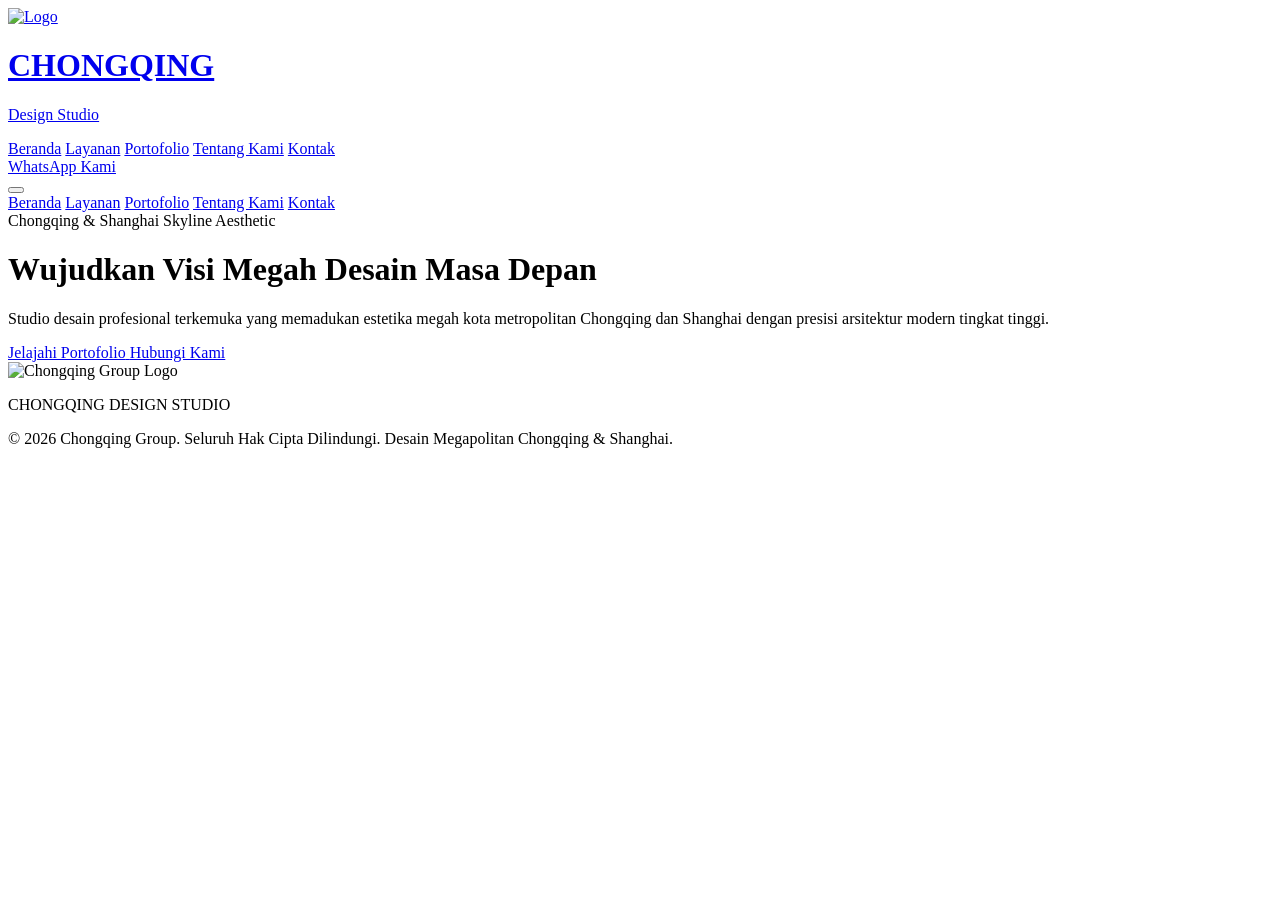
==== index.html @ ed0fbbdc "Create index.html" ====
<!DOCTYPE html>
<html lang="id">
<head>
    <meta charset="UTF-8">
    <meta name="viewport" content="width=device-width, initial-scale=1.0">
    <title>Beranda - Chongqing Design Studio</title>
    <script src="https://cdn.tailwindcss.com"></script>
    <link href="https://fonts.googleapis.com/css2?family=Orbitron:wght@400;600;800;900&family=Plus+Jakarta+Sans:wght@300;400;500;600;700&display=swap" rel="stylesheet">
    <script src="https://unpkg.com/lucide@latest"></script>
    <link rel="stylesheet" href="css/style.css">
</head>
<body class="min-h-screen flex flex-col relative">

    <header class="sticky top-0 z-50 glass-panel border-b border-sky-500/20 px-6 py-4">
        <div class="max-w-7xl mx-auto flex items-center justify-between">
            <a href="index.html" class="flex items-center space-x-3">
                <div class="w-12 h-12 rounded-xl overflow-hidden border-2 border-sky-400/60 shadow-lg shadow-sky-500/20 bg-slate-900 flex items-center justify-center">
                    <img src="images/logo.png" alt="Logo" class="w-full h-full object-cover">
                </div>
                <div>
                    <h1 class="font-tech font-extrabold text-xl tracking-wider bg-gradient-to-r from-sky-400 via-blue-200 to-red-400 bg-clip-text text-transparent">CHONGQING</h1>
                    <p class="text-xs font-semibold text-sky-400 tracking-widest uppercase">Design Studio</p>
                </div>
            </a>

            <nav class="hidden md:flex items-center space-x-2">
                <a href="index.html" class="px-4 py-2 rounded-lg font-medium text-sm transition-all text-sky-400 bg-sky-500/15 border border-sky-500/30">Beranda</a>
                <a href="services.html" class="px-4 py-2 rounded-lg font-medium text-sm transition-all ">Layanan</a>
                <a href="portfolio.html" class="px-4 py-2 rounded-lg font-medium text-sm transition-all ">Portofolio</a>
                <a href="about.html" class="px-4 py-2 rounded-lg font-medium text-sm transition-all ">Tentang Kami</a>
                <a href="contact.html" class="px-4 py-2 rounded-lg font-medium text-sm transition-all ">Kontak</a>
            </nav>

            <div class="hidden lg:flex items-center space-x-3">
                <a href="https://wa.me/6283189483134?text=Halo%20Chongqing%20Design,%20saya%20tertarik%20dengan%20jasa%20desain%20Anda." target="_blank" class="flex items-center space-x-2 bg-gradient-to-r from-emerald-600 to-teal-600 hover:from-emerald-500 hover:to-teal-500 text-white px-4 py-2 rounded-xl text-sm font-semibold shadow-lg shadow-emerald-600/30 transition-all transform hover:scale-105">
                    <i data-lucide="message-circle" class="w-4 h-4"></i>
                    <span>WhatsApp Kami</span>
                </a>
            </div>

            <button id="menu-btn" class="md:hidden text-slate-200 focus:outline-none p-2 rounded-lg bg-slate-800/50">
                <i data-lucide="menu" class="w-6 h-6"></i>
            </button>
        </div>

        <div id="mobile-menu" class="hidden md:hidden mt-4 pt-4 border-t border-slate-700/60 flex flex-col space-y-2">
            <a href="index.html" class="px-4 py-2 rounded-lg font-medium text-sm text-slate-300">Beranda</a>
            <a href="services.html" class="px-4 py-2 rounded-lg font-medium text-sm text-slate-300">Layanan</a>
            <a href="portfolio.html" class="px-4 py-2 rounded-lg font-medium text-sm text-slate-300">Portofolio</a>
            <a href="about.html" class="px-4 py-2 rounded-lg font-medium text-sm text-slate-300">Tentang Kami</a>
            <a href="contact.html" class="px-4 py-2 rounded-lg font-medium text-sm text-slate-300">Kontak</a>
        </div>
    </header>

    <main class="flex-grow skyline-bg relative py-16 px-4 sm:px-6 lg:px-8">
        <div class="max-w-7xl mx-auto space-y-16">
            <div class="grid grid-cols-1 lg:grid-cols-12 gap-12 items-center">
                <div class="lg:col-span-7 space-y-6">
                    <div class="inline-flex items-center space-x-2 px-3 py-1.5 rounded-full bg-sky-500/10 border border-sky-500/30 text-sky-400 text-xs font-semibold tracking-wider uppercase">
                        <span class="w-2 h-2 rounded-full bg-sky-400 animate-pulse"></span>
                        <span>Chongqing & Shanghai Skyline Aesthetic</span>
                    </div>
                    <h1 class="font-tech text-4xl sm:text-6xl font-black tracking-tight leading-none">
                        Wujudkan Visi Megah <span class="bg-gradient-to-r from-sky-400 via-teal-300 to-red-400 bg-clip-text text-transparent">Desain Masa Depan</span>
                    </h1>
                    <p class="text-slate-300 text-lg sm:text-xl font-normal leading-relaxed">
                        Studio desain profesional terkemuka yang memadukan estetika megah kota metropolitan Chongqing dan Shanghai dengan presisi arsitektur modern tingkat tinggi.
                    </p>
                    <div class="flex flex-wrap gap-4 pt-4">
                        <a href="portfolio.html" class="flex items-center space-x-2 bg-sky-500 hover:bg-sky-400 text-slate-950 font-bold px-6 py-3.5 rounded-xl shadow-lg shadow-sky-500/40 transition-all transform hover:scale-105">
                            <i data-lucide="eye" class="w-5 h-5"></i>
                            <span>Jelajahi Portofolio</span>
                        </a>
                        <a href="contact.html" class="flex items-center space-x-2 bg-slate-800/80 hover:bg-slate-700 text-white font-semibold px-6 py-3.5 rounded-xl border border-slate-600 transition-all transform hover:scale-105">
                            <i data-lucide="phone-call" class="w-5 h-5 text-sky-400"></i>
                            <span>Hubungi Kami</span>
                        </a>
                    </div>
                </div>
                <div class="lg:col-span-5 relative">
                    <div class="glass-panel rounded-2xl p-6 space-y-6 border border-sky-500/30">
                        <div class="relative h-72 rounded-xl overflow-hidden bg-slate-950 flex items-center justify-center p-4">
                            <img src="images/logo.png" alt="Chongqing Group Logo" class="w-full h-full object-contain">
                        </div>
                    </div>
                </div>
            </div>
        </div>
    </main>

    <footer class="glass-panel border-t border-sky-500/20 py-8 px-6 text-center text-xs text-slate-400 space-y-2 mt-auto">
        <div class="flex items-center justify-center space-x-2">
            <span class="w-2 h-2 rounded-full bg-sky-400"></span>
            <p class="font-tech text-slate-300 font-bold tracking-wider">CHONGQING DESIGN STUDIO</p>
        </div>
        <p>&copy; 2026 Chongqing Group. Seluruh Hak Cipta Dilindungi. Desain Megapolitan Chongqing & Shanghai.</p>
    </footer>

    <script src="js/script.js"></script>
</body>
</html>
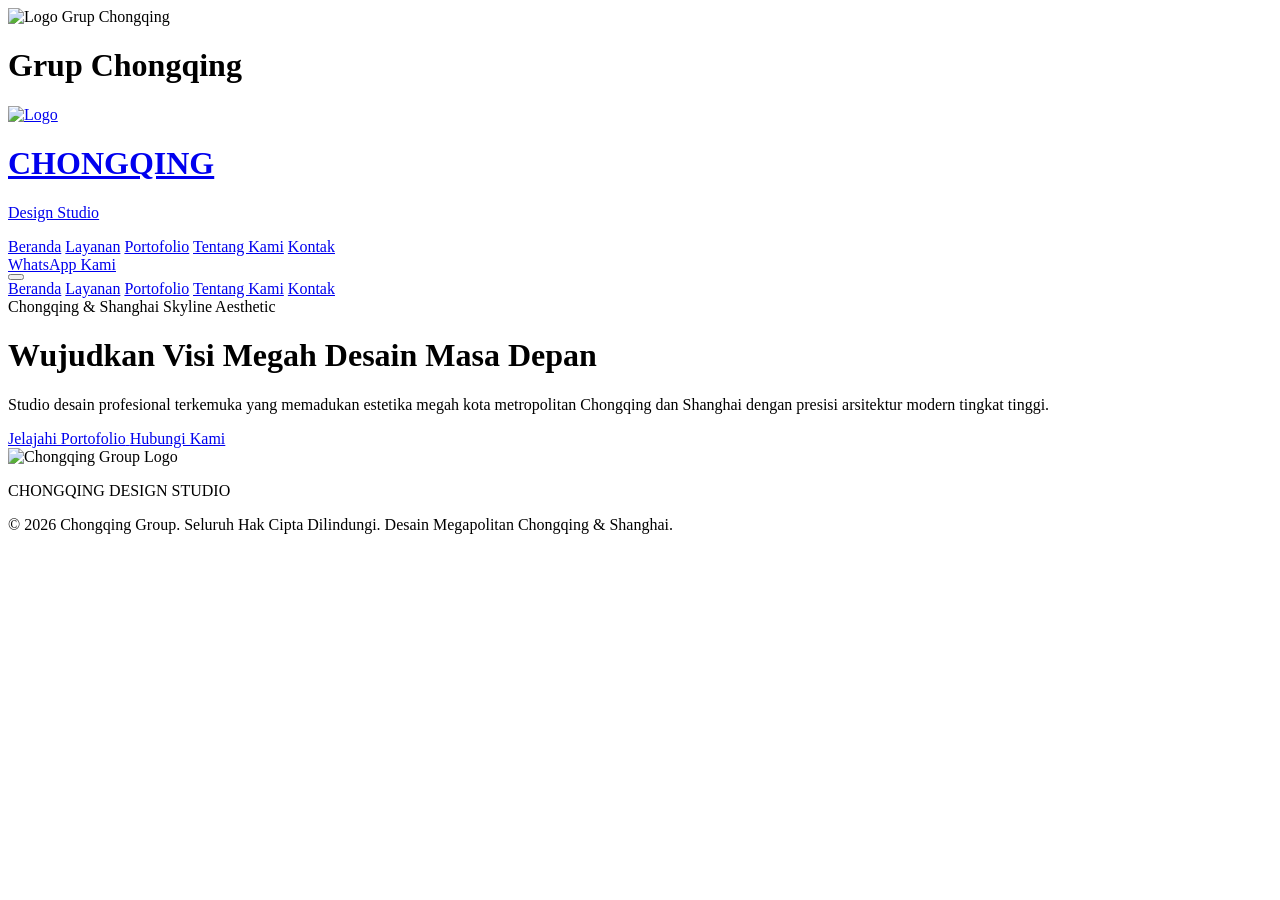
==== commit 571bb3dd: "Update index.html" ====
--- a/index.html
+++ b/index.html
@@ -1,3 +1,8 @@
+<header class="header-chongqing">
+    <!-- Logo resmi Grup Chongqing -->
+    <img src="b305e177-7d1b-47c0-97ee-3801e313e14f_2.png" alt="Logo Grup Chongqing" class="logo-chongqing">
+    <h1>Grup Chongqing</h1>
+</header>
 <!DOCTYPE html>
 <html lang="id">
 <head>
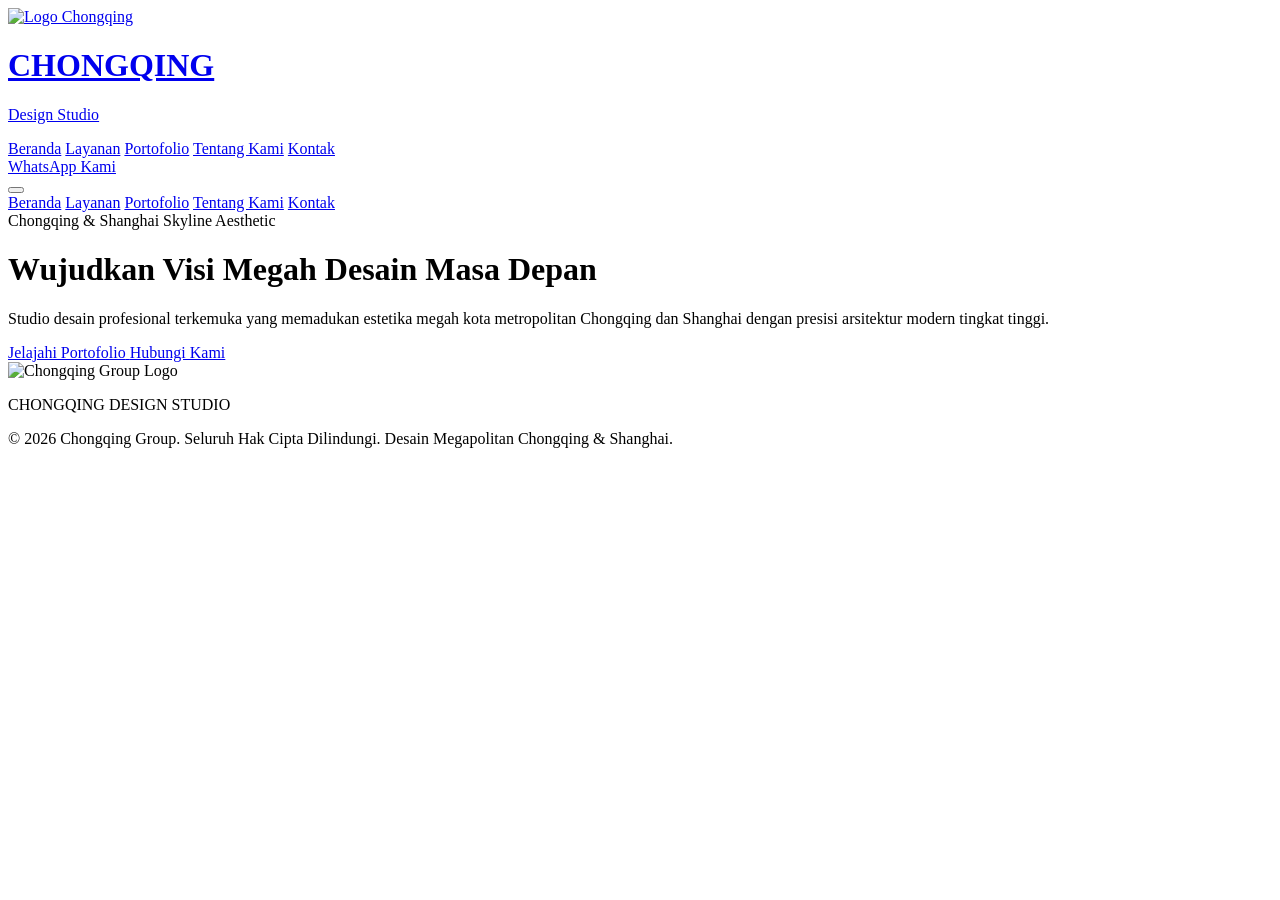
==== commit 4273fd7f: "Update index.html" ====
--- a/index.html
+++ b/index.html
@@ -1,8 +1,3 @@
-<header class="header-chongqing">
-    <!-- Logo resmi Grup Chongqing -->
-    <img src="b305e177-7d1b-47c0-97ee-3801e313e14f_2.png" alt="Logo Grup Chongqing" class="logo-chongqing">
-    <h1>Grup Chongqing</h1>
-</header>
 <!DOCTYPE html>
 <html lang="id">
 <head>
@@ -14,28 +9,31 @@
     <script src="https://unpkg.com/lucide@latest"></script>
     <link rel="stylesheet" href="css/style.css">
 </head>
-<body class="min-h-screen flex flex-col relative">
+<body class="min-h-screen flex flex-col relative bg-slate-950 text-white font-['Plus_Jakarta_Sans',sans-serif]">
 
-    <header class="sticky top-0 z-50 glass-panel border-b border-sky-500/20 px-6 py-4">
+    <!-- HEADER / NAVBAR -->
+    <header class="sticky top-0 z-50 bg-slate-900/90 backdrop-blur-md border-b border-sky-500/20 px-4 sm:px-6 py-4">
         <div class="max-w-7xl mx-auto flex items-center justify-between">
             <a href="index.html" class="flex items-center space-x-3">
-                <div class="w-12 h-12 rounded-xl overflow-hidden border-2 border-sky-400/60 shadow-lg shadow-sky-500/20 bg-slate-900 flex items-center justify-center">
-                    <img src="images/logo.png" alt="Logo" class="w-full h-full object-cover">
+                <div class="w-10 h-10 sm:w-12 sm:h-12 rounded-xl overflow-hidden border-2 border-sky-400/60 shadow-lg shadow-sky-500/20 bg-slate-900 flex items-center justify-center">
+                    <img src="b305e177-7d1b-47c0-97ee-3801e313e14f_2.png" alt="Logo Chongqing" class="w-full h-full object-cover">
                 </div>
                 <div>
-                    <h1 class="font-tech font-extrabold text-xl tracking-wider bg-gradient-to-r from-sky-400 via-blue-200 to-red-400 bg-clip-text text-transparent">CHONGQING</h1>
-                    <p class="text-xs font-semibold text-sky-400 tracking-widest uppercase">Design Studio</p>
+                    <h1 class="font-bold text-base sm:text-xl tracking-wider text-sky-400 font-['Orbitron']">CHONGQING</h1>
+                    <p class="text-[10px] sm:text-xs font-semibold text-slate-400 tracking-widest uppercase">Design Studio</p>
                 </div>
             </a>
 
+            <!-- NAVIGASI DESKTOP -->
             <nav class="hidden md:flex items-center space-x-2">
-                <a href="index.html" class="px-4 py-2 rounded-lg font-medium text-sm transition-all text-sky-400 bg-sky-500/15 border border-sky-500/30">Beranda</a>
-                <a href="services.html" class="px-4 py-2 rounded-lg font-medium text-sm transition-all ">Layanan</a>
-                <a href="portfolio.html" class="px-4 py-2 rounded-lg font-medium text-sm transition-all ">Portofolio</a>
-                <a href="about.html" class="px-4 py-2 rounded-lg font-medium text-sm transition-all ">Tentang Kami</a>
-                <a href="contact.html" class="px-4 py-2 rounded-lg font-medium text-sm transition-all ">Kontak</a>
+                <a href="index.html" class="px-4 py-2 rounded-lg font-medium text-sm text-sky-400 bg-sky-500/15 border border-sky-500/30">Beranda</a>
+                <a href="services.html" class="px-4 py-2 rounded-lg font-medium text-sm text-slate-300 hover:text-sky-400 transition-all">Layanan</a>
+                <a href="portfolio.html" class="px-4 py-2 rounded-lg font-medium text-sm text-slate-300 hover:text-sky-400 transition-all">Portofolio</a>
+                <a href="about.html" class="px-4 py-2 rounded-lg font-medium text-sm text-slate-300 hover:text-sky-400 transition-all">Tentang Kami</a>
+                <a href="contact.html" class="px-4 py-2 rounded-lg font-medium text-sm text-slate-300 hover:text-sky-400 transition-all">Kontak</a>
             </nav>
 
+            <!-- TOMBOL WHATSAPP -->
             <div class="hidden lg:flex items-center space-x-3">
                 <a href="https://wa.me/6283189483134?text=Halo%20Chongqing%20Design,%20saya%20tertarik%20dengan%20jasa%20desain%20Anda." target="_blank" class="flex items-center space-x-2 bg-gradient-to-r from-emerald-600 to-teal-600 hover:from-emerald-500 hover:to-teal-500 text-white px-4 py-2 rounded-xl text-sm font-semibold shadow-lg shadow-emerald-600/30 transition-all transform hover:scale-105">
                     <i data-lucide="message-circle" class="w-4 h-4"></i>
@@ -43,13 +41,15 @@
                 </a>
             </div>
 
+            <!-- TOMBOL MENU MOBILE -->
             <button id="menu-btn" class="md:hidden text-slate-200 focus:outline-none p-2 rounded-lg bg-slate-800/50">
                 <i data-lucide="menu" class="w-6 h-6"></i>
             </button>
         </div>
 
+        <!-- MENU MOBILE DROPDOWN -->
         <div id="mobile-menu" class="hidden md:hidden mt-4 pt-4 border-t border-slate-700/60 flex flex-col space-y-2">
-            <a href="index.html" class="px-4 py-2 rounded-lg font-medium text-sm text-slate-300">Beranda</a>
+            <a href="index.html" class="px-4 py-2 rounded-lg font-medium text-sm text-sky-400 bg-sky-500/10">Beranda</a>
             <a href="services.html" class="px-4 py-2 rounded-lg font-medium text-sm text-slate-300">Layanan</a>
             <a href="portfolio.html" class="px-4 py-2 rounded-lg font-medium text-sm text-slate-300">Portofolio</a>
             <a href="about.html" class="px-4 py-2 rounded-lg font-medium text-sm text-slate-300">Tentang Kami</a>
@@ -57,21 +57,27 @@
         </div>
     </header>
 
-    <main class="flex-grow skyline-bg relative py-16 px-4 sm:px-6 lg:px-8">
-        <div class="max-w-7xl mx-auto space-y-16">
+    <!-- KONTEN UTAMA -->
+    <main class="flex-grow skyline-bg relative py-16 px-4 sm:px-6 lg:px-8 flex items-center">
+        <div class="max-w-7xl mx-auto w-full space-y-16">
             <div class="grid grid-cols-1 lg:grid-cols-12 gap-12 items-center">
-                <div class="lg:col-span-7 space-y-6">
+                
+                <!-- TEKS KIRI -->
+                <div class="lg:col-span-7 space-y-6 text-center lg:text-left">
                     <div class="inline-flex items-center space-x-2 px-3 py-1.5 rounded-full bg-sky-500/10 border border-sky-500/30 text-sky-400 text-xs font-semibold tracking-wider uppercase">
                         <span class="w-2 h-2 rounded-full bg-sky-400 animate-pulse"></span>
                         <span>Chongqing & Shanghai Skyline Aesthetic</span>
                     </div>
-                    <h1 class="font-tech text-4xl sm:text-6xl font-black tracking-tight leading-none">
+                    
+                    <h1 class="text-3xl sm:text-6xl font-black tracking-tight leading-tight font-['Orbitron']">
                         Wujudkan Visi Megah <span class="bg-gradient-to-r from-sky-400 via-teal-300 to-red-400 bg-clip-text text-transparent">Desain Masa Depan</span>
                     </h1>
-                    <p class="text-slate-300 text-lg sm:text-xl font-normal leading-relaxed">
+                    
+                    <p class="text-slate-300 text-base sm:text-xl font-normal leading-relaxed max-w-2xl mx-auto lg:mx-0">
                         Studio desain profesional terkemuka yang memadukan estetika megah kota metropolitan Chongqing dan Shanghai dengan presisi arsitektur modern tingkat tinggi.
                     </p>
-                    <div class="flex flex-wrap gap-4 pt-4">
+                    
+                    <div class="flex flex-wrap justify-center lg:justify-start gap-4 pt-4">
                         <a href="portfolio.html" class="flex items-center space-x-2 bg-sky-500 hover:bg-sky-400 text-slate-950 font-bold px-6 py-3.5 rounded-xl shadow-lg shadow-sky-500/40 transition-all transform hover:scale-105">
                             <i data-lucide="eye" class="w-5 h-5"></i>
                             <span>Jelajahi Portofolio</span>
@@ -82,25 +88,41 @@
                         </a>
                     </div>
                 </div>
+
+                <!-- KARTU GAMBAR KANAN -->
                 <div class="lg:col-span-5 relative">
-                    <div class="glass-panel rounded-2xl p-6 space-y-6 border border-sky-500/30">
-                        <div class="relative h-72 rounded-xl overflow-hidden bg-slate-950 flex items-center justify-center p-4">
-                            <img src="images/logo.png" alt="Chongqing Group Logo" class="w-full h-full object-contain">
+                    <div class="bg-slate-900/80 backdrop-blur-xl rounded-2xl p-6 space-y-6 border border-sky-500/30 shadow-2xl shadow-sky-500/10">
+                        <div class="relative h-72 rounded-xl overflow-hidden bg-slate-950 flex items-center justify-center p-4 border border-sky-500/20">
+                            <img src="b305e177-7d1b-47c0-97ee-3801e313e14f_2.png" alt="Chongqing Group Logo" class="w-full h-full object-contain">
                         </div>
                     </div>
                 </div>
+
             </div>
         </div>
     </main>
 
-    <footer class="glass-panel border-t border-sky-500/20 py-8 px-6 text-center text-xs text-slate-400 space-y-2 mt-auto">
+    <!-- FOOTER -->
+    <footer class="bg-slate-900/80 backdrop-blur-md border-t border-sky-500/20 py-8 px-6 text-center text-xs text-slate-400 space-y-2 mt-auto">
         <div class="flex items-center justify-center space-x-2">
             <span class="w-2 h-2 rounded-full bg-sky-400"></span>
-            <p class="font-tech text-slate-300 font-bold tracking-wider">CHONGQING DESIGN STUDIO</p>
+            <p class="font-bold text-slate-300 tracking-wider font-['Orbitron']">CHONGQING DESIGN STUDIO</p>
         </div>
         <p>&copy; 2026 Chongqing Group. Seluruh Hak Cipta Dilindungi. Desain Megapolitan Chongqing & Shanghai.</p>
     </footer>
 
-    <script src="js/script.js"></script>
+    <!-- SCRIPT TAMBAHAN UNTUK MOBILE MENU -->
+    <script>
+        if (typeof lucide !== 'undefined') lucide.createIcons();
+        
+        const menuBtn = document.getElementById('menu-btn');
+        const mobileMenu = document.getElementById('mobile-menu');
+        
+        if (menuBtn && mobileMenu) {
+            menuBtn.addEventListener('click', () => {
+                mobileMenu.classList.toggle('hidden');
+            });
+        }
+    </script>
 </body>
 </html>
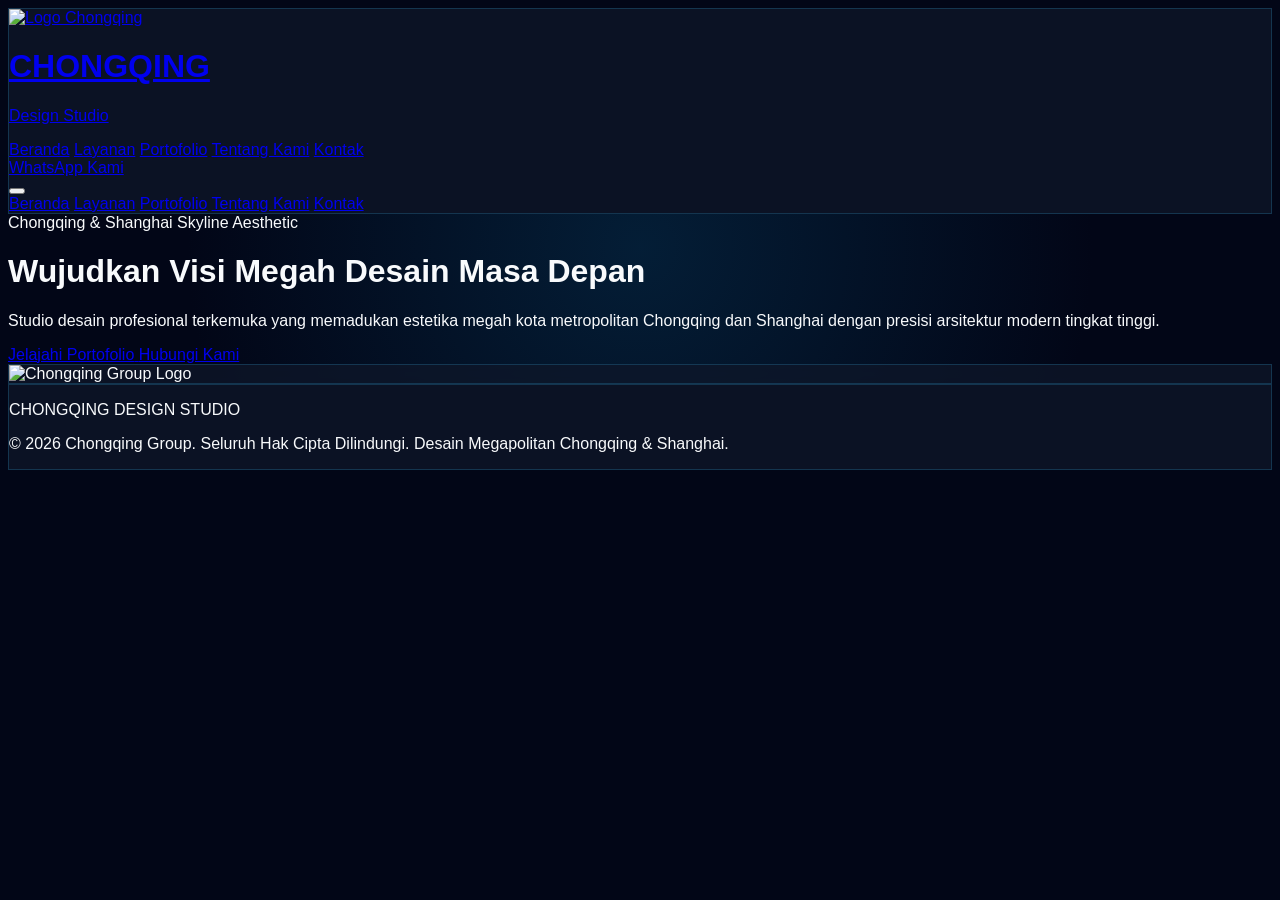
==== commit 4437605a: "Update index.html" ====
--- a/index.html
+++ b/index.html
@@ -7,30 +7,52 @@
     <script src="https://cdn.tailwindcss.com"></script>
     <link href="https://fonts.googleapis.com/css2?family=Orbitron:wght@400;600;800;900&family=Plus+Jakarta+Sans:wght@300;400;500;600;700&display=swap" rel="stylesheet">
     <script src="https://unpkg.com/lucide@latest"></script>
-    <link rel="stylesheet" href="css/style.css">
+    
+    <!-- CSS INTERNAL (Menggantikan file style.css eksternal agar aman dari error) -->
+    <style>
+        body {
+            font-family: 'Plus Jakarta Sans', sans-serif;
+            background-color: #020617;
+            color: #f8fafc;
+        }
+        .font-tech {
+            font-family: 'Orbitron', sans-serif;
+        }
+        .glass-panel {
+            background: rgba(15, 23, 42, 0.75);
+            backdrop-filter: blur(16px);
+            -webkit-backdrop-filter: blur(16px);
+            border: 1px solid rgba(56, 189, 248, 0.2);
+        }
+        .skyline-bg {
+            background-image: radial-gradient(circle at 50% 20%, rgba(14, 165, 233, 0.15) 0%, rgba(2, 6, 23, 0.95) 70%);
+        }
+    </style>
 </head>
-<body class="min-h-screen flex flex-col relative bg-slate-950 text-white font-['Plus_Jakarta_Sans',sans-serif]">
+<body class="min-h-screen flex flex-col relative">
 
     <!-- HEADER / NAVBAR -->
-    <header class="sticky top-0 z-50 bg-slate-900/90 backdrop-blur-md border-b border-sky-500/20 px-4 sm:px-6 py-4">
+    <header class="sticky top-0 z-50 glass-panel border-b border-sky-500/20 px-4 sm:px-6 py-4">
         <div class="max-w-7xl mx-auto flex items-center justify-between">
+            
+            <!-- LOGO & BRAND -->
             <a href="index.html" class="flex items-center space-x-3">
                 <div class="w-10 h-10 sm:w-12 sm:h-12 rounded-xl overflow-hidden border-2 border-sky-400/60 shadow-lg shadow-sky-500/20 bg-slate-900 flex items-center justify-center">
                     <img src="b305e177-7d1b-47c0-97ee-3801e313e14f_2.png" alt="Logo Chongqing" class="w-full h-full object-cover">
                 </div>
                 <div>
-                    <h1 class="font-bold text-base sm:text-xl tracking-wider text-sky-400 font-['Orbitron']">CHONGQING</h1>
-                    <p class="text-[10px] sm:text-xs font-semibold text-slate-400 tracking-widest uppercase">Design Studio</p>
+                    <h1 class="font-tech font-extrabold text-base sm:text-xl tracking-wider bg-gradient-to-r from-sky-400 via-blue-200 to-red-400 bg-clip-text text-transparent">CHONGQING</h1>
+                    <p class="text-[10px] sm:text-xs font-semibold text-sky-400 tracking-widest uppercase">Design Studio</p>
                 </div>
             </a>
 
             <!-- NAVIGASI DESKTOP -->
             <nav class="hidden md:flex items-center space-x-2">
-                <a href="index.html" class="px-4 py-2 rounded-lg font-medium text-sm text-sky-400 bg-sky-500/15 border border-sky-500/30">Beranda</a>
-                <a href="services.html" class="px-4 py-2 rounded-lg font-medium text-sm text-slate-300 hover:text-sky-400 transition-all">Layanan</a>
-                <a href="portfolio.html" class="px-4 py-2 rounded-lg font-medium text-sm text-slate-300 hover:text-sky-400 transition-all">Portofolio</a>
-                <a href="about.html" class="px-4 py-2 rounded-lg font-medium text-sm text-slate-300 hover:text-sky-400 transition-all">Tentang Kami</a>
-                <a href="contact.html" class="px-4 py-2 rounded-lg font-medium text-sm text-slate-300 hover:text-sky-400 transition-all">Kontak</a>
+                <a href="index.html" class="px-4 py-2 rounded-lg font-medium text-sm transition-all text-sky-400 bg-sky-500/15 border border-sky-500/30">Beranda</a>
+                <a href="services.html" class="px-4 py-2 rounded-lg font-medium text-sm transition-all text-slate-300 hover:text-sky-400">Layanan</a>
+                <a href="portfolio.html" class="px-4 py-2 rounded-lg font-medium text-sm transition-all text-slate-300 hover:text-sky-400">Portofolio</a>
+                <a href="about.html" class="px-4 py-2 rounded-lg font-medium text-sm transition-all text-slate-300 hover:text-sky-400">Tentang Kami</a>
+                <a href="contact.html" class="px-4 py-2 rounded-lg font-medium text-sm transition-all text-slate-300 hover:text-sky-400">Kontak</a>
             </nav>
 
             <!-- TOMBOL WHATSAPP -->
@@ -42,7 +64,7 @@
             </div>
 
             <!-- TOMBOL MENU MOBILE -->
-            <button id="menu-btn" class="md:hidden text-slate-200 focus:outline-none p-2 rounded-lg bg-slate-800/50">
+            <button id="menu-btn" class="md:hidden text-slate-200 focus:outline-none p-2 rounded-lg bg-slate-800/50 border border-slate-700">
                 <i data-lucide="menu" class="w-6 h-6"></i>
             </button>
         </div>
@@ -69,7 +91,7 @@
                         <span>Chongqing & Shanghai Skyline Aesthetic</span>
                     </div>
                     
-                    <h1 class="text-3xl sm:text-6xl font-black tracking-tight leading-tight font-['Orbitron']">
+                    <h1 class="font-tech text-3xl sm:text-6xl font-black tracking-tight leading-tight">
                         Wujudkan Visi Megah <span class="bg-gradient-to-r from-sky-400 via-teal-300 to-red-400 bg-clip-text text-transparent">Desain Masa Depan</span>
                     </h1>
                     
@@ -91,7 +113,7 @@
 
                 <!-- KARTU GAMBAR KANAN -->
                 <div class="lg:col-span-5 relative">
-                    <div class="bg-slate-900/80 backdrop-blur-xl rounded-2xl p-6 space-y-6 border border-sky-500/30 shadow-2xl shadow-sky-500/10">
+                    <div class="glass-panel rounded-2xl p-6 space-y-6 border border-sky-500/30 shadow-2xl shadow-sky-500/10">
                         <div class="relative h-72 rounded-xl overflow-hidden bg-slate-950 flex items-center justify-center p-4 border border-sky-500/20">
                             <img src="b305e177-7d1b-47c0-97ee-3801e313e14f_2.png" alt="Chongqing Group Logo" class="w-full h-full object-contain">
                         </div>
@@ -103,18 +125,22 @@
     </main>
 
     <!-- FOOTER -->
-    <footer class="bg-slate-900/80 backdrop-blur-md border-t border-sky-500/20 py-8 px-6 text-center text-xs text-slate-400 space-y-2 mt-auto">
+    <footer class="glass-panel border-t border-sky-500/20 py-8 px-6 text-center text-xs text-slate-400 space-y-2 mt-auto">
         <div class="flex items-center justify-center space-x-2">
             <span class="w-2 h-2 rounded-full bg-sky-400"></span>
-            <p class="font-bold text-slate-300 tracking-wider font-['Orbitron']">CHONGQING DESIGN STUDIO</p>
+            <p class="font-tech text-slate-300 font-bold tracking-wider">CHONGQING DESIGN STUDIO</p>
         </div>
         <p>&copy; 2026 Chongqing Group. Seluruh Hak Cipta Dilindungi. Desain Megapolitan Chongqing & Shanghai.</p>
     </footer>
 
-    <!-- SCRIPT TAMBAHAN UNTUK MOBILE MENU -->
+    <!-- SCRIPT INTERNAL -->
     <script>
-        if (typeof lucide !== 'undefined') lucide.createIcons();
-        
+        // Inisialisasi ikon Lucide
+        if (typeof lucide !== 'undefined') {
+            lucide.createIcons();
+        }
+
+        // Toggle Menu Mobile
         const menuBtn = document.getElementById('menu-btn');
         const mobileMenu = document.getElementById('mobile-menu');
         
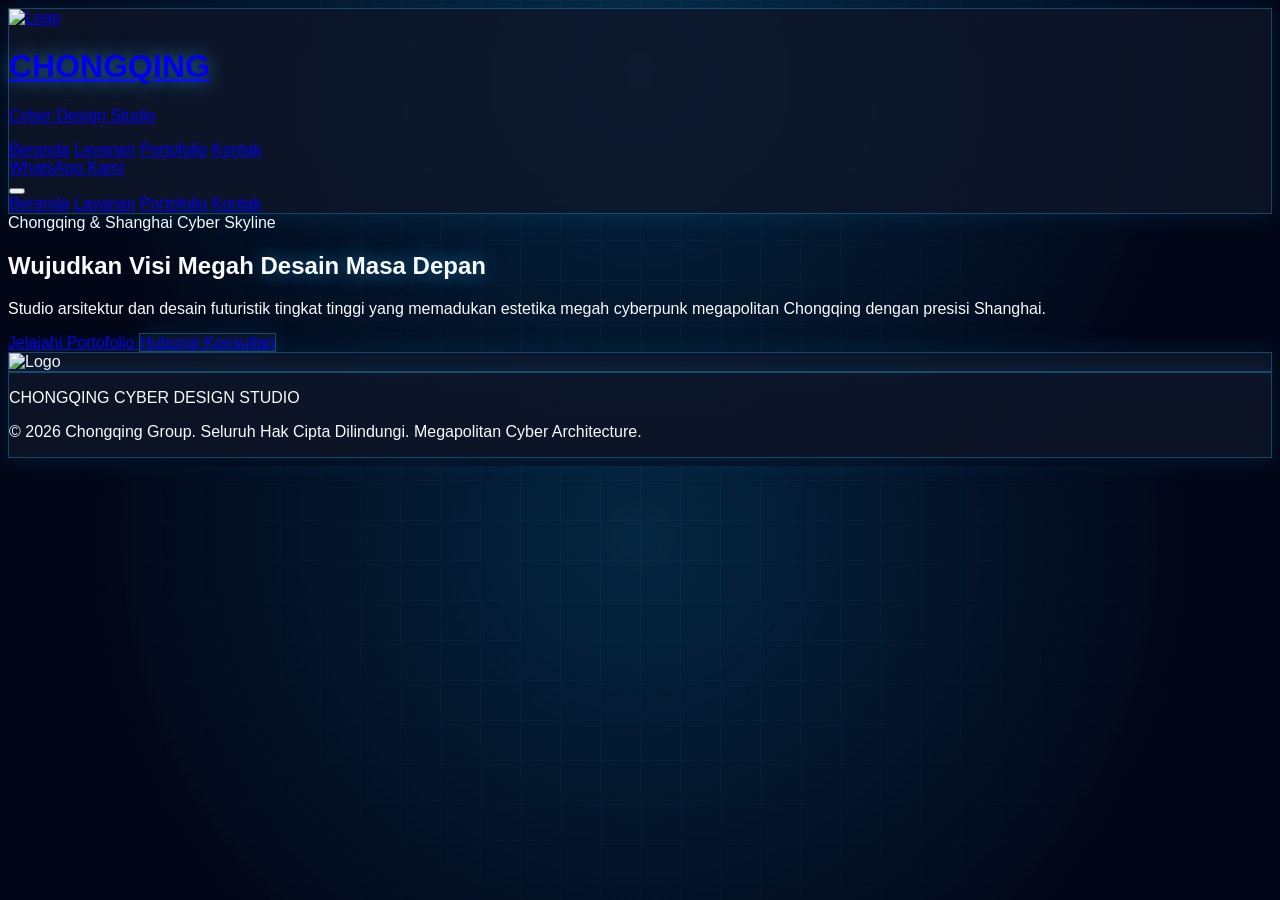
==== commit dcd31796: "Update index.html" ====
--- a/index.html
+++ b/index.html
@@ -7,147 +7,130 @@
     <script src="https://cdn.tailwindcss.com"></script>
     <link href="https://fonts.googleapis.com/css2?family=Orbitron:wght@400;600;800;900&family=Plus+Jakarta+Sans:wght@300;400;500;600;700&display=swap" rel="stylesheet">
     <script src="https://unpkg.com/lucide@latest"></script>
-    
-    <!-- CSS INTERNAL (Menggantikan file style.css eksternal agar aman dari error) -->
     <style>
-        body {
-            font-family: 'Plus Jakarta Sans', sans-serif;
-            background-color: #020617;
-            color: #f8fafc;
+        body { font-family: 'Plus Jakarta Sans', sans-serif; background-color: #020617; color: #f8fafc; overflow-x: hidden; }
+        .font-tech { font-family: 'Orbitron', sans-serif; }
+        .glass-panel {
+            background: rgba(15, 23, 42, 0.8);
+            backdrop-filter: blur(20px);
+            -webkit-backdrop-filter: blur(20px);
+            border: 1px solid rgba(56, 189, 248, 0.3);
+            box-shadow: 0 0 25px rgba(14, 165, 233, 0.15);
         }
-        .font-tech {
-            font-family: 'Orbitron', sans-serif;
+        .cyber-glow {
+            text-shadow: 0 0 20px rgba(56, 189, 248, 0.6);
         }
-        .glass-panel {
-            background: rgba(15, 23, 42, 0.75);
-            backdrop-filter: blur(16px);
-            -webkit-backdrop-filter: blur(16px);
-            border: 1px solid rgba(56, 189, 248, 0.2);
-        }
-        .skyline-bg {
-            background-image: radial-gradient(circle at 50% 20%, rgba(14, 165, 233, 0.15) 0%, rgba(2, 6, 23, 0.95) 70%);
+        .cyber-bg {
+            background-image: radial-gradient(circle at 50% 15%, rgba(14, 165, 233, 0.2) 0%, rgba(2, 6, 23, 0.98) 75%),
+                              linear-gradient(to right, rgba(56, 189, 248, 0.05) 1px, transparent 1px),
+                              linear-gradient(to bottom, rgba(56, 189, 248, 0.05) 1px, transparent 1px);
+            background-size: 100% 100%, 40px 40px, 40px 40px;
         }
     </style>
 </head>
-<body class="min-h-screen flex flex-col relative">
+<body class="min-h-screen flex flex-col cyber-bg">
 
     <!-- HEADER / NAVBAR -->
-    <header class="sticky top-0 z-50 glass-panel border-b border-sky-500/20 px-4 sm:px-6 py-4">
+    <header class="sticky top-0 z-50 glass-panel border-b border-sky-500/30 px-4 sm:px-6 py-4">
         <div class="max-w-7xl mx-auto flex items-center justify-between">
-            
-            <!-- LOGO & BRAND -->
             <a href="index.html" class="flex items-center space-x-3">
-                <div class="w-10 h-10 sm:w-12 sm:h-12 rounded-xl overflow-hidden border-2 border-sky-400/60 shadow-lg shadow-sky-500/20 bg-slate-900 flex items-center justify-center">
-                    <img src="b305e177-7d1b-47c0-97ee-3801e313e14f_2.png" alt="Logo Chongqing" class="w-full h-full object-cover">
+                <div class="w-10 h-10 sm:w-12 sm:h-12 rounded-xl overflow-hidden border-2 border-sky-400 shadow-lg shadow-sky-500/40 bg-slate-900 flex items-center justify-center">
+                    <img src="b305e177-7d1b-47c0-97ee-3801e313e14f_2.png" alt="Logo" class="w-full h-full object-cover">
                 </div>
                 <div>
-                    <h1 class="font-tech font-extrabold text-base sm:text-xl tracking-wider bg-gradient-to-r from-sky-400 via-blue-200 to-red-400 bg-clip-text text-transparent">CHONGQING</h1>
-                    <p class="text-[10px] sm:text-xs font-semibold text-sky-400 tracking-widest uppercase">Design Studio</p>
+                    <h1 class="font-tech font-extrabold text-base sm:text-xl tracking-wider text-sky-400 cyber-glow">CHONGQING</h1>
+                    <p class="text-[10px] sm:text-xs font-semibold text-slate-400 tracking-widest uppercase">Cyber Design Studio</p>
                 </div>
             </a>
 
             <!-- NAVIGASI DESKTOP -->
             <nav class="hidden md:flex items-center space-x-2">
-                <a href="index.html" class="px-4 py-2 rounded-lg font-medium text-sm transition-all text-sky-400 bg-sky-500/15 border border-sky-500/30">Beranda</a>
-                <a href="services.html" class="px-4 py-2 rounded-lg font-medium text-sm transition-all text-slate-300 hover:text-sky-400">Layanan</a>
-                <a href="portfolio.html" class="px-4 py-2 rounded-lg font-medium text-sm transition-all text-slate-300 hover:text-sky-400">Portofolio</a>
-                <a href="about.html" class="px-4 py-2 rounded-lg font-medium text-sm transition-all text-slate-300 hover:text-sky-400">Tentang Kami</a>
-                <a href="contact.html" class="px-4 py-2 rounded-lg font-medium text-sm transition-all text-slate-300 hover:text-sky-400">Kontak</a>
+                <a href="index.html" class="px-4 py-2 rounded-lg font-medium text-sm text-sky-400 bg-sky-500/20 border border-sky-500/40 shadow-sm shadow-sky-500/30">Beranda</a>
+                <a href="services.html" class="px-4 py-2 rounded-lg font-medium text-sm text-slate-300 hover:text-sky-400 hover:bg-sky-500/10 transition-all">Layanan</a>
+                <a href="portfolio.html" class="px-4 py-2 rounded-lg font-medium text-sm text-slate-300 hover:text-sky-400 hover:bg-sky-500/10 transition-all">Portofolio</a>
+                <a href="contact.html" class="px-4 py-2 rounded-lg font-medium text-sm text-slate-300 hover:text-sky-400 hover:bg-sky-500/10 transition-all">Kontak</a>
             </nav>
 
             <!-- TOMBOL WHATSAPP -->
             <div class="hidden lg:flex items-center space-x-3">
-                <a href="https://wa.me/6283189483134?text=Halo%20Chongqing%20Design,%20saya%20tertarik%20dengan%20jasa%20desain%20Anda." target="_blank" class="flex items-center space-x-2 bg-gradient-to-r from-emerald-600 to-teal-600 hover:from-emerald-500 hover:to-teal-500 text-white px-4 py-2 rounded-xl text-sm font-semibold shadow-lg shadow-emerald-600/30 transition-all transform hover:scale-105">
+                <a href="https://wa.me/6283189483134?text=Halo%20Chongqing%20Design,%20saya%20tertarik%20dengan%20jasa%20desain%20Anda." target="_blank" class="flex items-center space-x-2 bg-gradient-to-r from-emerald-600 to-teal-500 hover:from-emerald-500 hover:to-teal-400 text-white px-4 py-2 rounded-xl text-sm font-semibold shadow-lg shadow-emerald-500/30 transition-all transform hover:scale-105 border border-emerald-400/40">
                     <i data-lucide="message-circle" class="w-4 h-4"></i>
                     <span>WhatsApp Kami</span>
                 </a>
             </div>
 
             <!-- TOMBOL MENU MOBILE -->
-            <button id="menu-btn" class="md:hidden text-slate-200 focus:outline-none p-2 rounded-lg bg-slate-800/50 border border-slate-700">
+            <button id="menu-btn" class="md:hidden text-sky-400 focus:outline-none p-2 rounded-lg bg-slate-900 border border-sky-500/30">
                 <i data-lucide="menu" class="w-6 h-6"></i>
             </button>
         </div>
 
         <!-- MENU MOBILE DROPDOWN -->
-        <div id="mobile-menu" class="hidden md:hidden mt-4 pt-4 border-t border-slate-700/60 flex flex-col space-y-2">
-            <a href="index.html" class="px-4 py-2 rounded-lg font-medium text-sm text-sky-400 bg-sky-500/10">Beranda</a>
+        <div id="mobile-menu" class="hidden md:hidden mt-4 pt-4 border-t border-sky-500/20 flex flex-col space-y-2">
+            <a href="index.html" class="px-4 py-2 rounded-lg font-medium text-sm text-sky-400 bg-sky-500/20">Beranda</a>
             <a href="services.html" class="px-4 py-2 rounded-lg font-medium text-sm text-slate-300">Layanan</a>
             <a href="portfolio.html" class="px-4 py-2 rounded-lg font-medium text-sm text-slate-300">Portofolio</a>
-            <a href="about.html" class="px-4 py-2 rounded-lg font-medium text-sm text-slate-300">Tentang Kami</a>
             <a href="contact.html" class="px-4 py-2 rounded-lg font-medium text-sm text-slate-300">Kontak</a>
         </div>
     </header>
 
     <!-- KONTEN UTAMA -->
-    <main class="flex-grow skyline-bg relative py-16 px-4 sm:px-6 lg:px-8 flex items-center">
-        <div class="max-w-7xl mx-auto w-full space-y-16">
-            <div class="grid grid-cols-1 lg:grid-cols-12 gap-12 items-center">
+    <main class="flex-grow flex items-center py-16 px-4 sm:px-6 lg:px-8">
+        <div class="max-w-7xl mx-auto w-full grid grid-cols-1 lg:grid-cols-12 gap-12 items-center">
+            
+            <div class="lg:col-span-7 space-y-6 text-center lg:text-left">
+                <div class="inline-flex items-center space-x-2 px-3.5 py-1.5 rounded-full bg-sky-500/10 border border-sky-500/40 text-sky-400 text-xs font-semibold tracking-widest uppercase shadow-lg shadow-sky-500/10">
+                    <span class="w-2 h-2 rounded-full bg-sky-400 animate-ping"></span>
+                    <span>Chongqing & Shanghai Cyber Skyline</span>
+                </div>
                 
-                <!-- TEKS KIRI -->
-                <div class="lg:col-span-7 space-y-6 text-center lg:text-left">
-                    <div class="inline-flex items-center space-x-2 px-3 py-1.5 rounded-full bg-sky-500/10 border border-sky-500/30 text-sky-400 text-xs font-semibold tracking-wider uppercase">
-                        <span class="w-2 h-2 rounded-full bg-sky-400 animate-pulse"></span>
-                        <span>Chongqing & Shanghai Skyline Aesthetic</span>
-                    </div>
-                    
-                    <h1 class="font-tech text-3xl sm:text-6xl font-black tracking-tight leading-tight">
-                        Wujudkan Visi Megah <span class="bg-gradient-to-r from-sky-400 via-teal-300 to-red-400 bg-clip-text text-transparent">Desain Masa Depan</span>
-                    </h1>
-                    
-                    <p class="text-slate-300 text-base sm:text-xl font-normal leading-relaxed max-w-2xl mx-auto lg:mx-0">
-                        Studio desain profesional terkemuka yang memadukan estetika megah kota metropolitan Chongqing dan Shanghai dengan presisi arsitektur modern tingkat tinggi.
-                    </p>
-                    
-                    <div class="flex flex-wrap justify-center lg:justify-start gap-4 pt-4">
-                        <a href="portfolio.html" class="flex items-center space-x-2 bg-sky-500 hover:bg-sky-400 text-slate-950 font-bold px-6 py-3.5 rounded-xl shadow-lg shadow-sky-500/40 transition-all transform hover:scale-105">
-                            <i data-lucide="eye" class="w-5 h-5"></i>
-                            <span>Jelajahi Portofolio</span>
-                        </a>
-                        <a href="contact.html" class="flex items-center space-x-2 bg-slate-800/80 hover:bg-slate-700 text-white font-semibold px-6 py-3.5 rounded-xl border border-slate-600 transition-all transform hover:scale-105">
-                            <i data-lucide="phone-call" class="w-5 h-5 text-sky-400"></i>
-                            <span>Hubungi Kami</span>
-                        </a>
+                <h2 class="font-tech text-3xl sm:text-6xl font-black tracking-tight leading-tight">
+                    Wujudkan Visi Megah <span class="text-transparent bg-clip-text bg-gradient-to-r from-sky-400 via-teal-300 to-rose-400 cyber-glow">Desain Masa Depan</span>
+                </h2>
+                
+                <p class="text-slate-300 text-base sm:text-xl font-normal leading-relaxed max-w-2xl mx-auto lg:mx-0">
+                    Studio arsitektur dan desain futuristik tingkat tinggi yang memadukan estetika megah cyberpunk megapolitan Chongqing dengan presisi Shanghai.
+                </p>
+                
+                <div class="flex flex-wrap justify-center lg:justify-start gap-4 pt-4">
+                    <a href="portfolio.html" class="flex items-center space-x-2 bg-gradient-to-r from-sky-500 to-blue-600 hover:from-sky-400 hover:to-blue-500 text-slate-950 font-extrabold px-7 py-3.5 rounded-xl shadow-xl shadow-sky-500/30 transition-all transform hover:scale-105 border border-sky-300">
+                        <i data-lucide="eye" class="w-5 h-5"></i>
+                        <span>Jelajahi Portofolio</span>
+                    </a>
+                    <a href="contact.html" class="flex items-center space-x-2 glass-panel hover:bg-slate-800 text-white font-semibold px-7 py-3.5 rounded-xl border border-sky-500/30 transition-all transform hover:scale-105">
+                        <i data-lucide="phone-call" class="w-5 h-5 text-sky-400"></i>
+                        <span>Hubungi Konsultan</span>
+                    </a>
+                </div>
+            </div>
+
+            <div class="lg:col-span-5 relative">
+                <div class="glass-panel rounded-2xl p-6 space-y-6 border border-sky-500/40 shadow-2xl shadow-sky-500/20 relative group">
+                    <div class="absolute -inset-1 bg-gradient-to-r from-sky-500 to-teal-500 rounded-2xl blur opacity-25 group-hover:opacity-50 transition duration-1000"></div>
+                    <div class="relative h-72 rounded-xl overflow-hidden bg-slate-950 flex items-center justify-center p-4 border border-sky-500/30">
+                        <img src="b305e177-7d1b-47c0-97ee-3801e313e14f_2.png" alt="Logo" class="w-full h-full object-contain filter drop-shadow-[0_0_15px_rgba(56,189,248,0.5)]">
                     </div>
                 </div>
+            </div>
 
-                <!-- KARTU GAMBAR KANAN -->
-                <div class="lg:col-span-5 relative">
-                    <div class="glass-panel rounded-2xl p-6 space-y-6 border border-sky-500/30 shadow-2xl shadow-sky-500/10">
-                        <div class="relative h-72 rounded-xl overflow-hidden bg-slate-950 flex items-center justify-center p-4 border border-sky-500/20">
-                            <img src="b305e177-7d1b-47c0-97ee-3801e313e14f_2.png" alt="Chongqing Group Logo" class="w-full h-full object-contain">
-                        </div>
-                    </div>
-                </div>
-
-            </div>
         </div>
     </main>
 
     <!-- FOOTER -->
-    <footer class="glass-panel border-t border-sky-500/20 py-8 px-6 text-center text-xs text-slate-400 space-y-2 mt-auto">
+    <footer class="glass-panel border-t border-sky-500/30 py-8 px-6 text-center text-xs text-slate-400 space-y-2 mt-auto">
         <div class="flex items-center justify-center space-x-2">
-            <span class="w-2 h-2 rounded-full bg-sky-400"></span>
-            <p class="font-tech text-slate-300 font-bold tracking-wider">CHONGQING DESIGN STUDIO</p>
+            <span class="w-2 h-2 rounded-full bg-sky-400 animate-pulse"></span>
+            <p class="font-tech text-sky-300 font-bold tracking-wider">CHONGQING CYBER DESIGN STUDIO</p>
         </div>
-        <p>&copy; 2026 Chongqing Group. Seluruh Hak Cipta Dilindungi. Desain Megapolitan Chongqing & Shanghai.</p>
+        <p>&copy; 2026 Chongqing Group. Seluruh Hak Cipta Dilindungi. Megapolitan Cyber Architecture.</p>
     </footer>
 
-    <!-- SCRIPT INTERNAL -->
     <script>
-        // Inisialisasi ikon Lucide
-        if (typeof lucide !== 'undefined') {
-            lucide.createIcons();
-        }
-
-        // Toggle Menu Mobile
+        if (typeof lucide !== 'undefined') lucide.createIcons();
         const menuBtn = document.getElementById('menu-btn');
         const mobileMenu = document.getElementById('mobile-menu');
-        
         if (menuBtn && mobileMenu) {
-            menuBtn.addEventListener('click', () => {
-                mobileMenu.classList.toggle('hidden');
-            });
+            menuBtn.addEventListener('click', () => mobileMenu.classList.toggle('hidden'));
         }
     </script>
 </body>
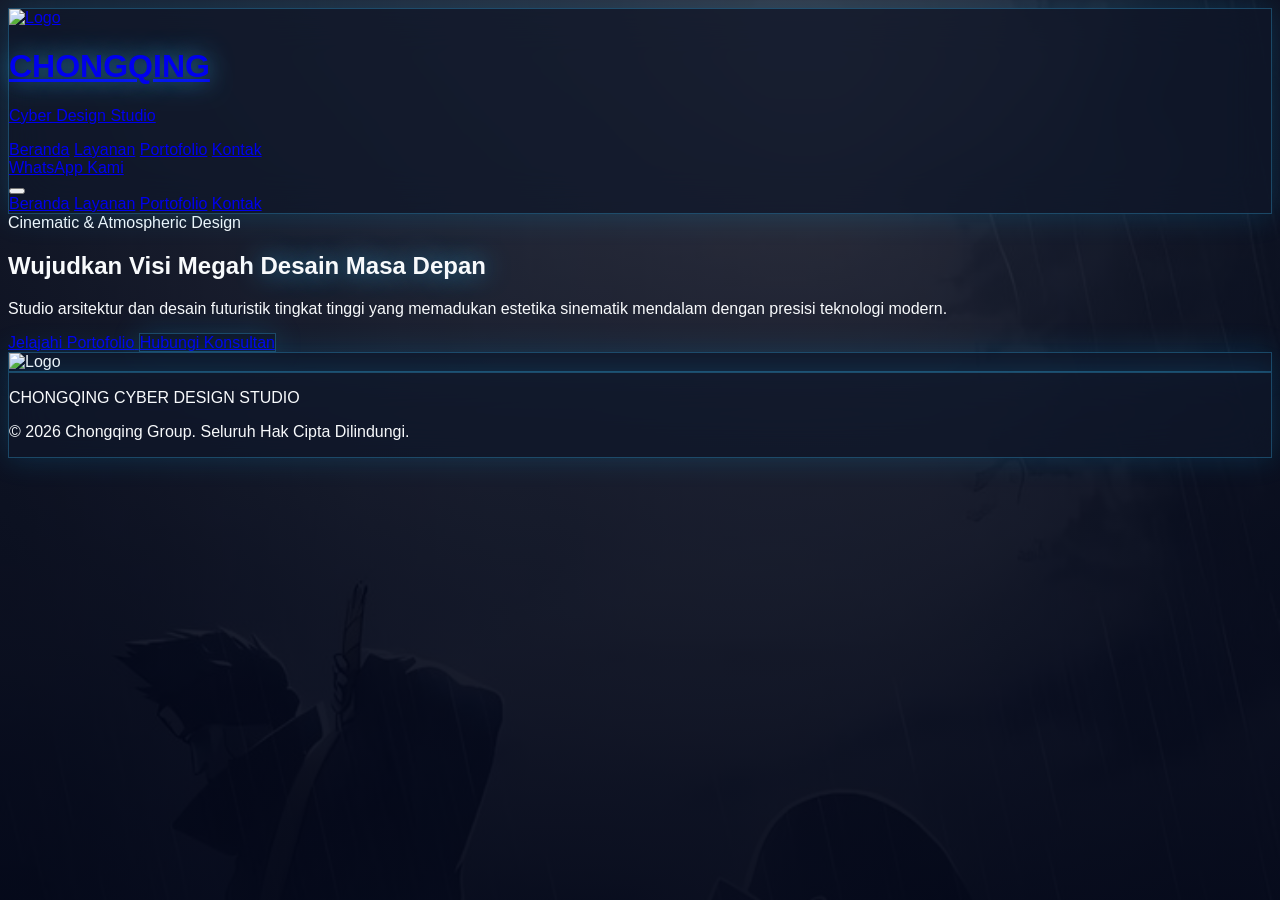
==== commit 4bb44d49: "Update index.html" ====
--- a/index.html
+++ b/index.html
@@ -8,27 +8,25 @@
     <link href="https://fonts.googleapis.com/css2?family=Orbitron:wght@400;600;800;900&family=Plus+Jakarta+Sans:wght@300;400;500;600;700&display=swap" rel="stylesheet">
     <script src="https://unpkg.com/lucide@latest"></script>
     <style>
-        body { font-family: 'Plus Jakarta Sans', sans-serif; background-color: #020617; color: #f8fafc; overflow-x: hidden; }
+        body { font-family: 'Plus Jakarta Sans', sans-serif; color: #f8fafc; overflow-x: hidden; }
         .font-tech { font-family: 'Orbitron', sans-serif; }
+        .page-bg {
+            background-image: linear-gradient(to bottom, rgba(2, 6, 23, 0.8), rgba(2, 6, 23, 0.95)), url('b68b114a-31ea-4e46-9da7-34e9a538bf34.jpeg');
+            background-size: cover;
+            background-position: center;
+            background-attachment: fixed;
+        }
         .glass-panel {
-            background: rgba(15, 23, 42, 0.8);
+            background: rgba(15, 23, 42, 0.75);
             backdrop-filter: blur(20px);
             -webkit-backdrop-filter: blur(20px);
             border: 1px solid rgba(56, 189, 248, 0.3);
-            box-shadow: 0 0 25px rgba(14, 165, 233, 0.15);
+            box-shadow: 0 0 30px rgba(14, 165, 233, 0.2);
         }
-        .cyber-glow {
-            text-shadow: 0 0 20px rgba(56, 189, 248, 0.6);
-        }
-        .cyber-bg {
-            background-image: radial-gradient(circle at 50% 15%, rgba(14, 165, 233, 0.2) 0%, rgba(2, 6, 23, 0.98) 75%),
-                              linear-gradient(to right, rgba(56, 189, 248, 0.05) 1px, transparent 1px),
-                              linear-gradient(to bottom, rgba(56, 189, 248, 0.05) 1px, transparent 1px);
-            background-size: 100% 100%, 40px 40px, 40px 40px;
-        }
+        .cyber-glow { text-shadow: 0 0 25px rgba(56, 189, 248, 0.7); }
     </style>
 </head>
-<body class="min-h-screen flex flex-col cyber-bg">
+<body class="min-h-screen flex flex-col page-bg">
 
     <!-- HEADER / NAVBAR -->
     <header class="sticky top-0 z-50 glass-panel border-b border-sky-500/30 px-4 sm:px-6 py-4">
@@ -43,7 +41,6 @@
                 </div>
             </a>
 
-            <!-- NAVIGASI DESKTOP -->
             <nav class="hidden md:flex items-center space-x-2">
                 <a href="index.html" class="px-4 py-2 rounded-lg font-medium text-sm text-sky-400 bg-sky-500/20 border border-sky-500/40 shadow-sm shadow-sky-500/30">Beranda</a>
                 <a href="services.html" class="px-4 py-2 rounded-lg font-medium text-sm text-slate-300 hover:text-sky-400 hover:bg-sky-500/10 transition-all">Layanan</a>
@@ -51,7 +48,6 @@
                 <a href="contact.html" class="px-4 py-2 rounded-lg font-medium text-sm text-slate-300 hover:text-sky-400 hover:bg-sky-500/10 transition-all">Kontak</a>
             </nav>
 
-            <!-- TOMBOL WHATSAPP -->
             <div class="hidden lg:flex items-center space-x-3">
                 <a href="https://wa.me/6283189483134?text=Halo%20Chongqing%20Design,%20saya%20tertarik%20dengan%20jasa%20desain%20Anda." target="_blank" class="flex items-center space-x-2 bg-gradient-to-r from-emerald-600 to-teal-500 hover:from-emerald-500 hover:to-teal-400 text-white px-4 py-2 rounded-xl text-sm font-semibold shadow-lg shadow-emerald-500/30 transition-all transform hover:scale-105 border border-emerald-400/40">
                     <i data-lucide="message-circle" class="w-4 h-4"></i>
@@ -59,13 +55,11 @@
                 </a>
             </div>
 
-            <!-- TOMBOL MENU MOBILE -->
             <button id="menu-btn" class="md:hidden text-sky-400 focus:outline-none p-2 rounded-lg bg-slate-900 border border-sky-500/30">
                 <i data-lucide="menu" class="w-6 h-6"></i>
             </button>
         </div>
 
-        <!-- MENU MOBILE DROPDOWN -->
         <div id="mobile-menu" class="hidden md:hidden mt-4 pt-4 border-t border-sky-500/20 flex flex-col space-y-2">
             <a href="index.html" class="px-4 py-2 rounded-lg font-medium text-sm text-sky-400 bg-sky-500/20">Beranda</a>
             <a href="services.html" class="px-4 py-2 rounded-lg font-medium text-sm text-slate-300">Layanan</a>
@@ -74,24 +68,20 @@
         </div>
     </header>
 
-    <!-- KONTEN UTAMA -->
+    <!-- KONTEN -->
     <main class="flex-grow flex items-center py-16 px-4 sm:px-6 lg:px-8">
         <div class="max-w-7xl mx-auto w-full grid grid-cols-1 lg:grid-cols-12 gap-12 items-center">
-            
             <div class="lg:col-span-7 space-y-6 text-center lg:text-left">
                 <div class="inline-flex items-center space-x-2 px-3.5 py-1.5 rounded-full bg-sky-500/10 border border-sky-500/40 text-sky-400 text-xs font-semibold tracking-widest uppercase shadow-lg shadow-sky-500/10">
                     <span class="w-2 h-2 rounded-full bg-sky-400 animate-ping"></span>
-                    <span>Chongqing & Shanghai Cyber Skyline</span>
+                    <span>Cinematic & Atmospheric Design</span>
                 </div>
-                
                 <h2 class="font-tech text-3xl sm:text-6xl font-black tracking-tight leading-tight">
-                    Wujudkan Visi Megah <span class="text-transparent bg-clip-text bg-gradient-to-r from-sky-400 via-teal-300 to-rose-400 cyber-glow">Desain Masa Depan</span>
+                    Wujudkan Visi Megah <span class="text-transparent bg-clip-text bg-gradient-to-r from-sky-400 via-teal-300 to-indigo-400 cyber-glow">Desain Masa Depan</span>
                 </h2>
-                
                 <p class="text-slate-300 text-base sm:text-xl font-normal leading-relaxed max-w-2xl mx-auto lg:mx-0">
-                    Studio arsitektur dan desain futuristik tingkat tinggi yang memadukan estetika megah cyberpunk megapolitan Chongqing dengan presisi Shanghai.
+                    Studio arsitektur dan desain futuristik tingkat tinggi yang memadukan estetika sinematik mendalam dengan presisi teknologi modern.
                 </p>
-                
                 <div class="flex flex-wrap justify-center lg:justify-start gap-4 pt-4">
                     <a href="portfolio.html" class="flex items-center space-x-2 bg-gradient-to-r from-sky-500 to-blue-600 hover:from-sky-400 hover:to-blue-500 text-slate-950 font-extrabold px-7 py-3.5 rounded-xl shadow-xl shadow-sky-500/30 transition-all transform hover:scale-105 border border-sky-300">
                         <i data-lucide="eye" class="w-5 h-5"></i>
@@ -112,7 +102,6 @@
                     </div>
                 </div>
             </div>
-
         </div>
     </main>
 
@@ -122,16 +111,14 @@
             <span class="w-2 h-2 rounded-full bg-sky-400 animate-pulse"></span>
             <p class="font-tech text-sky-300 font-bold tracking-wider">CHONGQING CYBER DESIGN STUDIO</p>
         </div>
-        <p>&copy; 2026 Chongqing Group. Seluruh Hak Cipta Dilindungi. Megapolitan Cyber Architecture.</p>
+        <p>&copy; 2026 Chongqing Group. Seluruh Hak Cipta Dilindungi.</p>
     </footer>
 
     <script>
         if (typeof lucide !== 'undefined') lucide.createIcons();
         const menuBtn = document.getElementById('menu-btn');
         const mobileMenu = document.getElementById('mobile-menu');
-        if (menuBtn && mobileMenu) {
-            menuBtn.addEventListener('click', () => mobileMenu.classList.toggle('hidden'));
-        }
+        if (menuBtn && mobileMenu) menuBtn.addEventListener('click', () => mobileMenu.classList.toggle('hidden'));
     </script>
 </body>
 </html>
